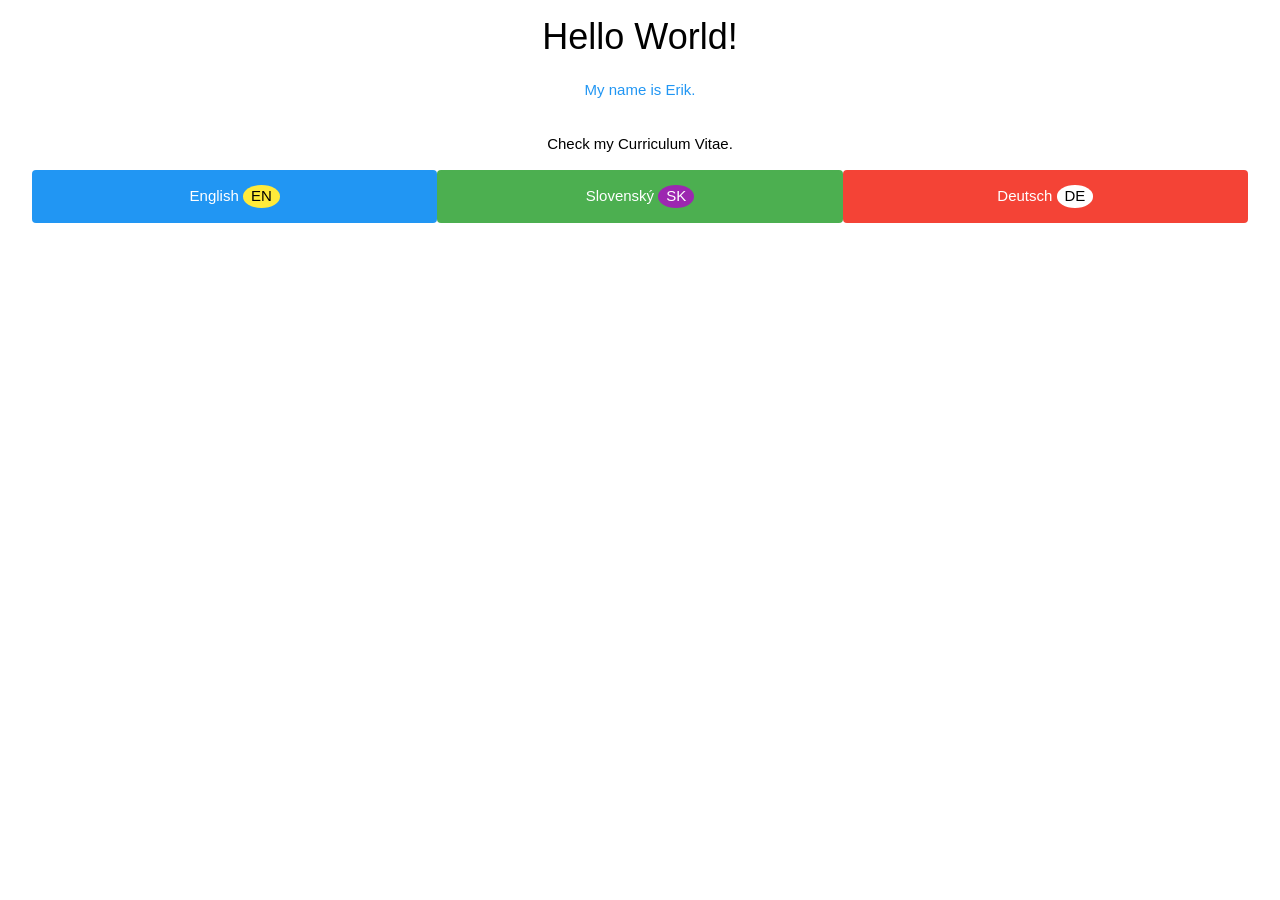
==== index.html @ a9a6b604 "Update index.html" ====
<!DOCTYPE html>
<html>
    <title>
        Github.io Erik
    </title>
    <meta name="viewport" content="width=device-width, initial-scale=1">
<link rel="stylesheet" href="https://www.w3schools.com/w3css/4/w3.css">

<body>
<h1 class="w3-center">Hello World!</h1>
<p class="w3-center w3-text-blue">My name is Erik.</p>
<div class="w3-container w3-margin w3-center">
    <p>
        Check my Curriculum Vitae.
    </p>
    <div class="w3-row">
        <div class="w3-col s4 w3-blue w3-round">
            <p>English <span class="w3-badge w3-yellow">EN</span></p>
        </div>
        <div class="w3-col s4 w3-green w3-round">
            <p>Slovenský <span class="w3-badge w3-purple">SK</span></p>
        </div>
        <div class="w3-col s4 w3-red w3-round">
            <p>Deutsch <span class="w3-badge w3-white">DE</span></p>
        </div>

    </div>
</div>
</body>
</html>
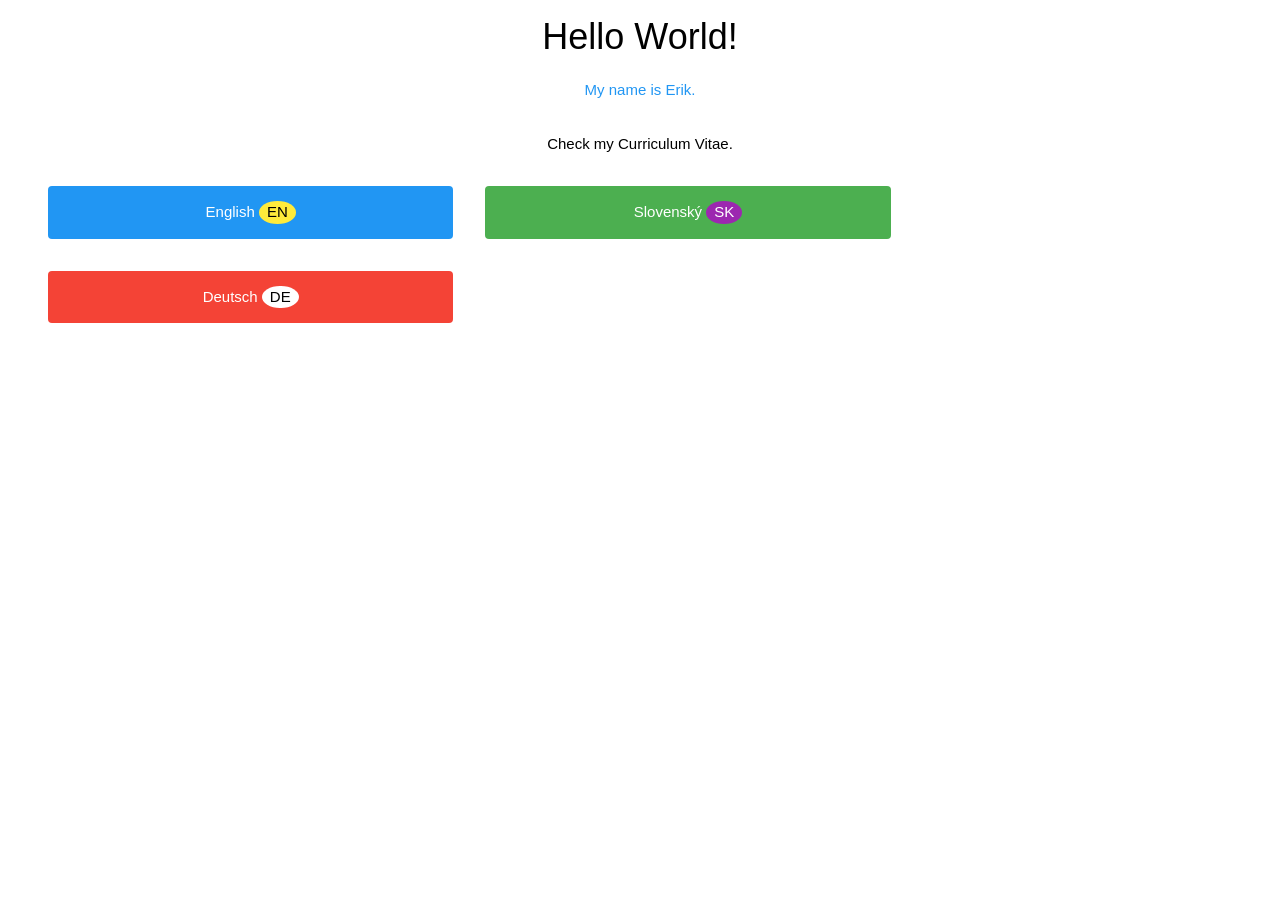
==== commit a846ad98: "Update index.html" ====
--- a/index.html
+++ b/index.html
@@ -14,13 +14,13 @@
         Check my Curriculum Vitae.
     </p>
     <div class="w3-row">
-        <div class="w3-col s4 w3-blue w3-round">
+        <div class="w3-col s4 w3-blue w3-round w3-margin">
             <p>English <span class="w3-badge w3-yellow">EN</span></p>
         </div>
-        <div class="w3-col s4 w3-green w3-round">
+        <div class="w3-col s4 w3-green w3-round w3-margin">
             <p>Slovenský <span class="w3-badge w3-purple">SK</span></p>
         </div>
-        <div class="w3-col s4 w3-red w3-round">
+        <div class="w3-col s4 w3-red w3-round w3-margin">
             <p>Deutsch <span class="w3-badge w3-white">DE</span></p>
         </div>
 
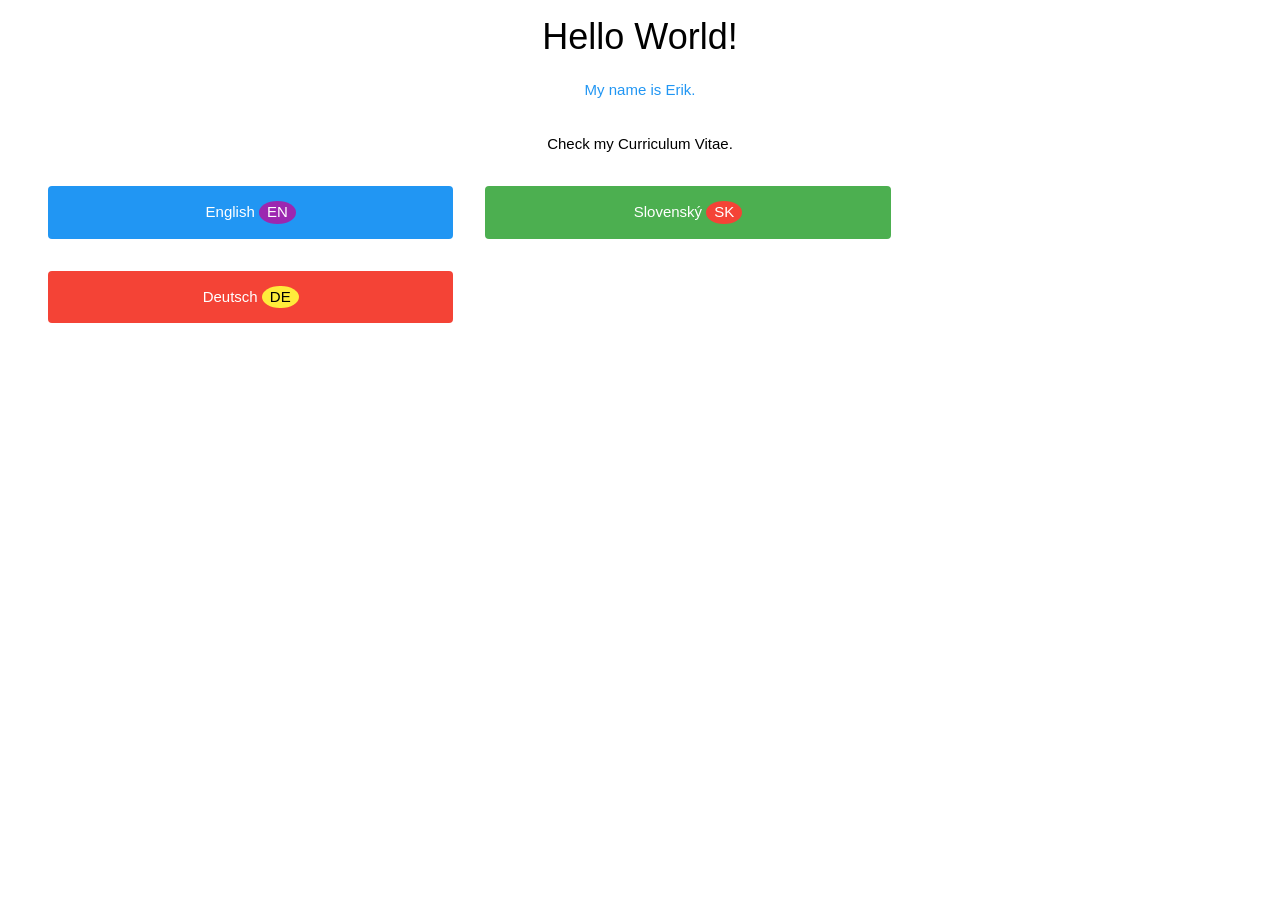
==== commit 5335263d: "Update index.html" ====
--- a/index.html
+++ b/index.html
@@ -15,13 +15,13 @@
     </p>
     <div class="w3-row">
         <div class="w3-col s4 w3-blue w3-round w3-margin">
-            <p>English <span class="w3-badge w3-yellow">EN</span></p>
+            <p>English <span class="w3-badge w3-purple">EN</span></p>
         </div>
         <div class="w3-col s4 w3-green w3-round w3-margin">
-            <p>Slovenský <span class="w3-badge w3-purple">SK</span></p>
+            <p>Slovenský <span class="w3-badge w3-red">SK</span></p>
         </div>
         <div class="w3-col s4 w3-red w3-round w3-margin">
-            <p>Deutsch <span class="w3-badge w3-white">DE</span></p>
+            <p>Deutsch <span class="w3-badge w3-yellow">DE</span></p>
         </div>
 
     </div>
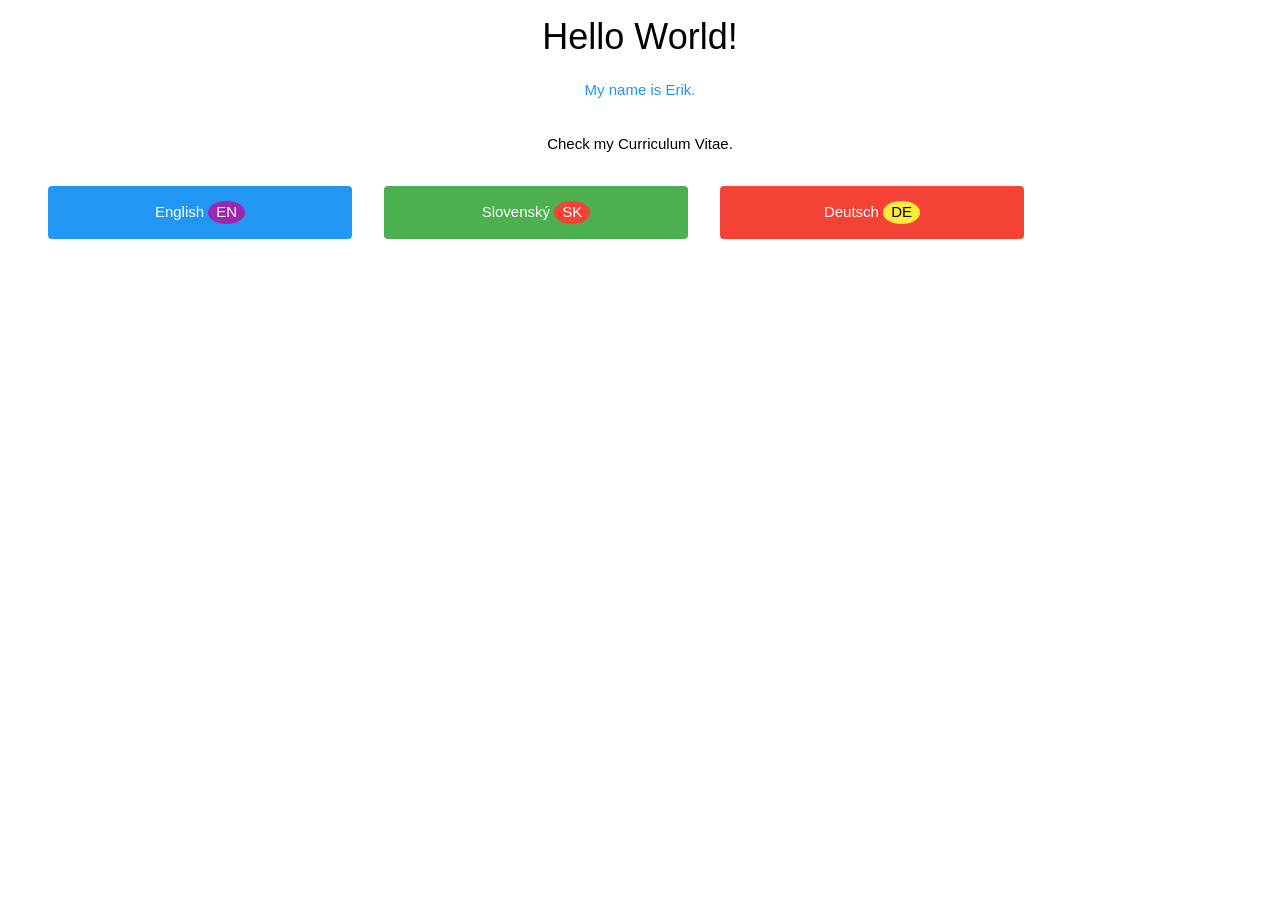
==== commit 6106a4c7: "Update index.html" ====
--- a/index.html
+++ b/index.html
@@ -14,13 +14,13 @@
         Check my Curriculum Vitae.
     </p>
     <div class="w3-row">
-        <div class="w3-col s4 w3-blue w3-round w3-margin">
+        <div class="w3-col s3 w3-blue w3-round w3-margin">
             <p>English <span class="w3-badge w3-purple">EN</span></p>
         </div>
-        <div class="w3-col s4 w3-green w3-round w3-margin">
+        <div class="w3-col s3 w3-green w3-round w3-margin">
             <p>Slovenský <span class="w3-badge w3-red">SK</span></p>
         </div>
-        <div class="w3-col s4 w3-red w3-round w3-margin">
+        <div class="w3-col s3 w3-red w3-round w3-margin">
             <p>Deutsch <span class="w3-badge w3-yellow">DE</span></p>
         </div>
 
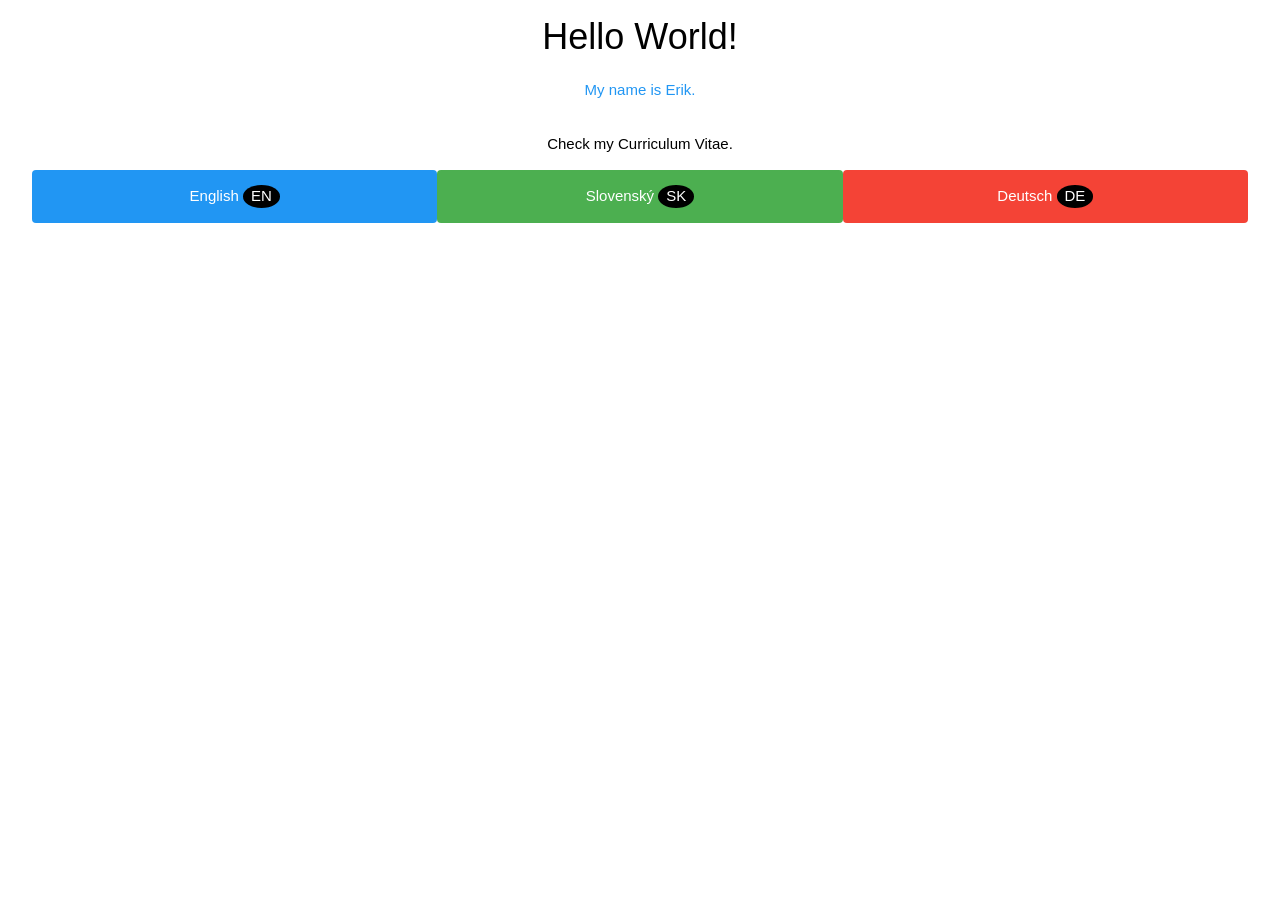
==== commit 75af077f: "Update index.html" ====
--- a/index.html
+++ b/index.html
@@ -14,14 +14,14 @@
         Check my Curriculum Vitae.
     </p>
     <div class="w3-row">
-        <div class="w3-col s3 w3-blue w3-round w3-margin">
-            <p>English <span class="w3-badge w3-purple">EN</span></p>
+        <div class="w3-col s4 w3-blue w3-round">
+            <p>English <span class="w3-badge w3-dark-blue">EN</span></p>
         </div>
-        <div class="w3-col s3 w3-green w3-round w3-margin">
-            <p>Slovenský <span class="w3-badge w3-red">SK</span></p>
+        <div class="w3-col s4 w3-green w3-round">
+            <p>Slovenský <span class="w3-badge w3-dark-green">SK</span></p>
         </div>
-        <div class="w3-col s3 w3-red w3-round w3-margin">
-            <p>Deutsch <span class="w3-badge w3-yellow">DE</span></p>
+        <div class="w3-col s4 w3-red w3-round">
+            <p>Deutsch <span class="w3-badge w3-dark-red">DE</span></p>
         </div>
 
     </div>
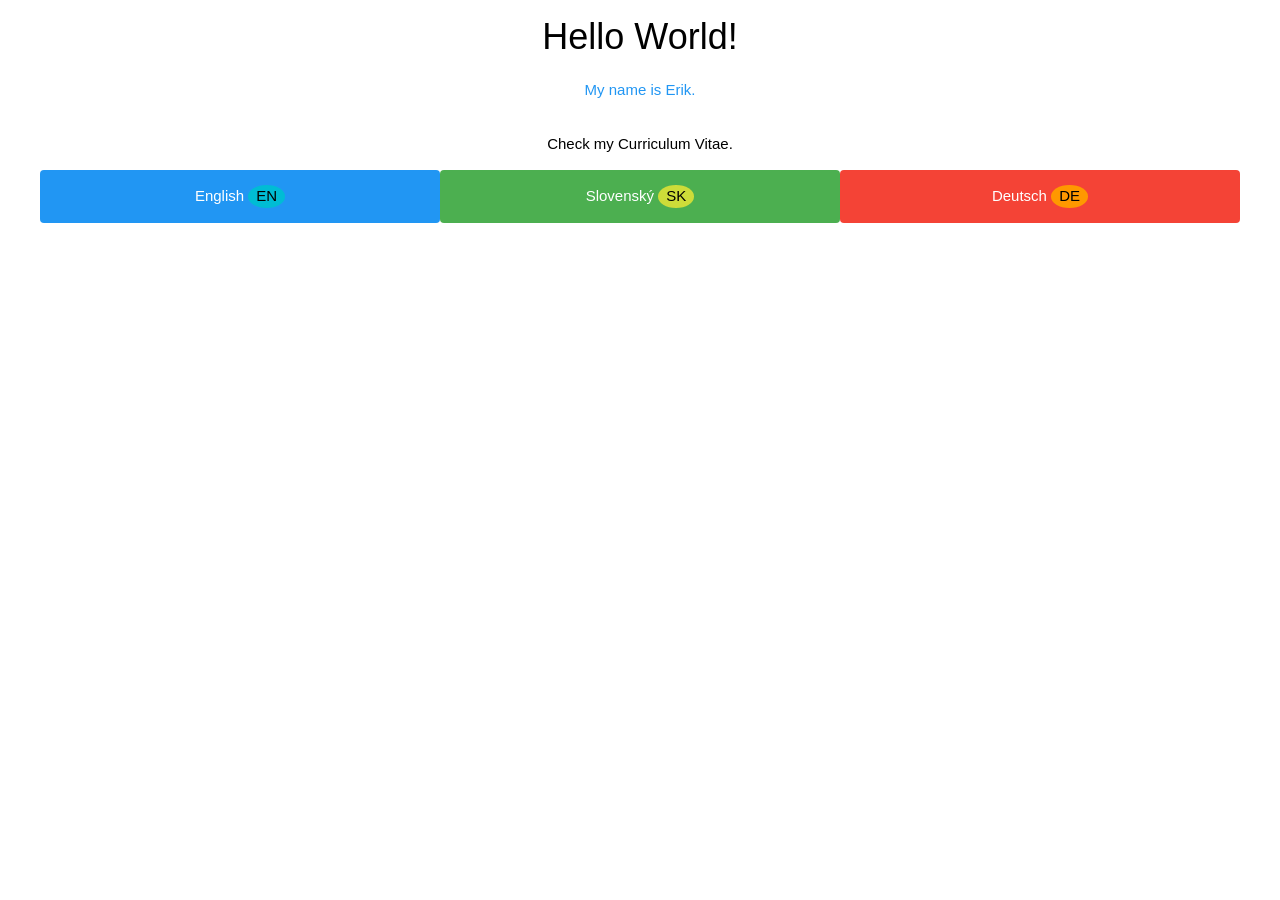
==== commit eed45440: "Update index.html" ====
--- a/index.html
+++ b/index.html
@@ -13,15 +13,15 @@
     <p>
         Check my Curriculum Vitae.
     </p>
-    <div class="w3-row">
-        <div class="w3-col s4 w3-blue w3-round">
-            <p>English <span class="w3-badge w3-dark-blue">EN</span></p>
+    <div class="w3-row-padding">
+        <div class="w3-third w3-blue w3-round">
+            <p>English <span class="w3-badge w3-cyan">EN</span></p>
         </div>
-        <div class="w3-col s4 w3-green w3-round">
-            <p>Slovenský <span class="w3-badge w3-dark-green">SK</span></p>
+        <div class="w3-third w3-green w3-round">
+            <p>Slovenský <span class="w3-badge w3-lime">SK</span></p>
         </div>
-        <div class="w3-col s4 w3-red w3-round">
-            <p>Deutsch <span class="w3-badge w3-dark-red">DE</span></p>
+        <div class="w3-third w3-red w3-round">
+            <p>Deutsch <span class="w3-badge w3-orange">DE</span></p>
         </div>
 
     </div>
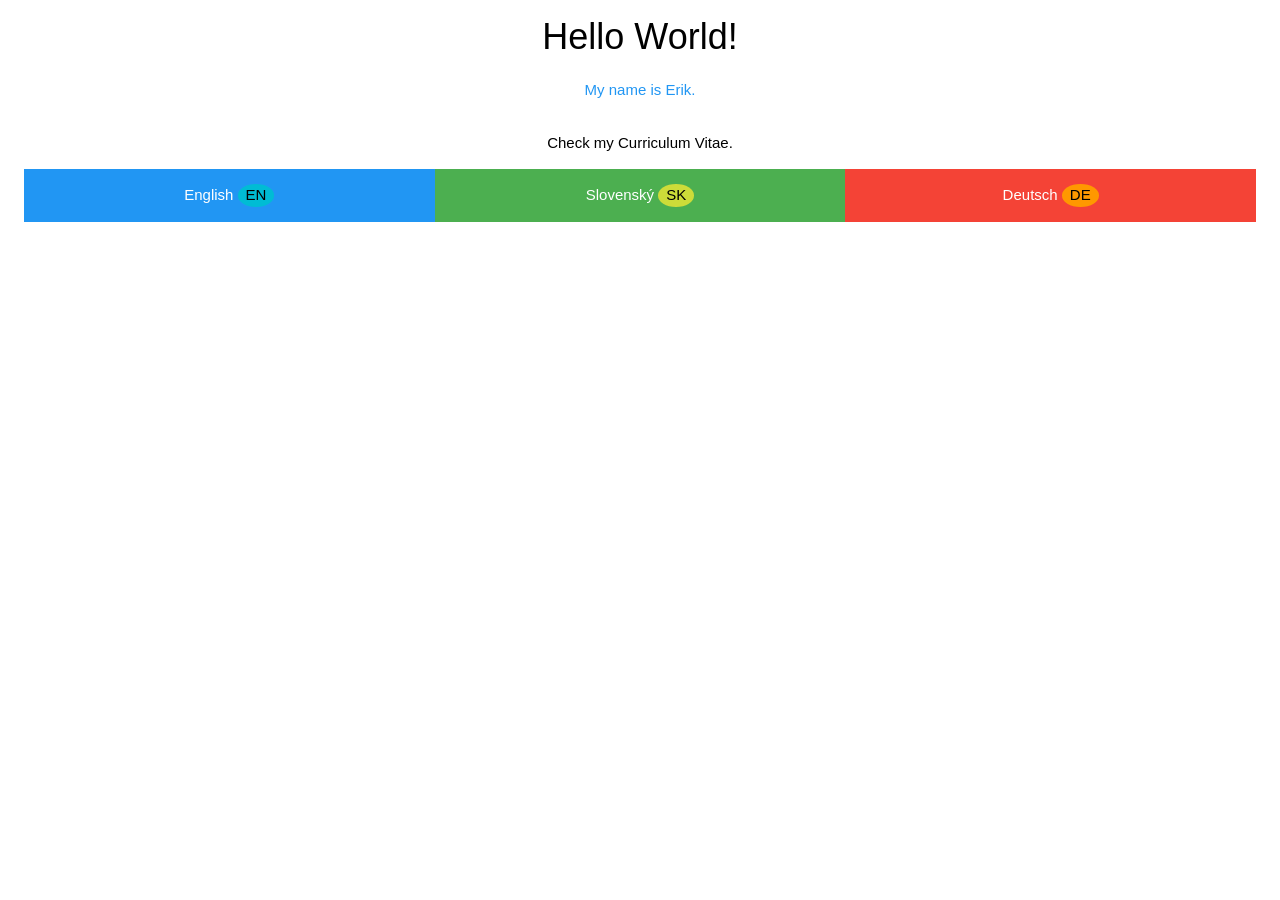
==== commit 7fa2b136: "Update index.html" ====
--- a/index.html
+++ b/index.html
@@ -9,18 +9,18 @@
 <body>
 <h1 class="w3-center">Hello World!</h1>
 <p class="w3-center w3-text-blue">My name is Erik.</p>
-<div class="w3-container w3-margin w3-center">
+<div class="w3-container w3-center">
     <p>
         Check my Curriculum Vitae.
     </p>
     <div class="w3-row-padding">
-        <div class="w3-third w3-blue w3-round">
+        <div class="w3-third w3-blue">
             <p>English <span class="w3-badge w3-cyan">EN</span></p>
         </div>
-        <div class="w3-third w3-green w3-round">
+        <div class="w3-third w3-green">
             <p>Slovenský <span class="w3-badge w3-lime">SK</span></p>
         </div>
-        <div class="w3-third w3-red w3-round">
+        <div class="w3-third w3-red">
             <p>Deutsch <span class="w3-badge w3-orange">DE</span></p>
         </div>
 
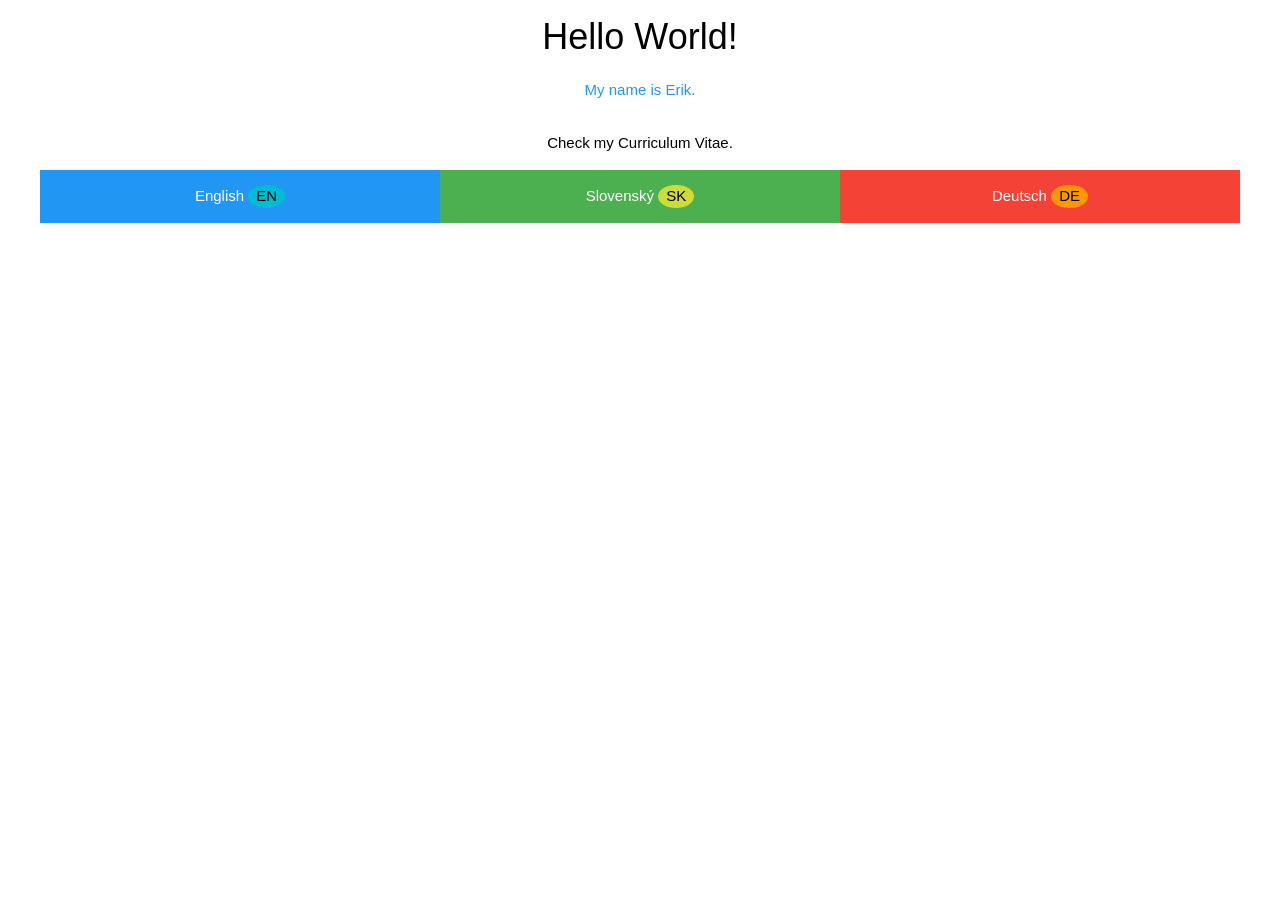
==== commit f5eb6c60: "Update index.html" ====
--- a/index.html
+++ b/index.html
@@ -13,14 +13,14 @@
     <p>
         Check my Curriculum Vitae.
     </p>
-    <div class="w3-row-padding">
-        <div class="w3-third w3-blue">
+    <div class="w3-row-padding w3-section w3-margin">
+        <div class="w3-col s4 w3-blue">
             <p>English <span class="w3-badge w3-cyan">EN</span></p>
         </div>
-        <div class="w3-third w3-green">
+        <div class="w3-col s4 w3-green">
             <p>Slovenský <span class="w3-badge w3-lime">SK</span></p>
         </div>
-        <div class="w3-third w3-red">
+        <div class="w3-col s4 w3-red">
             <p>Deutsch <span class="w3-badge w3-orange">DE</span></p>
         </div>
 
